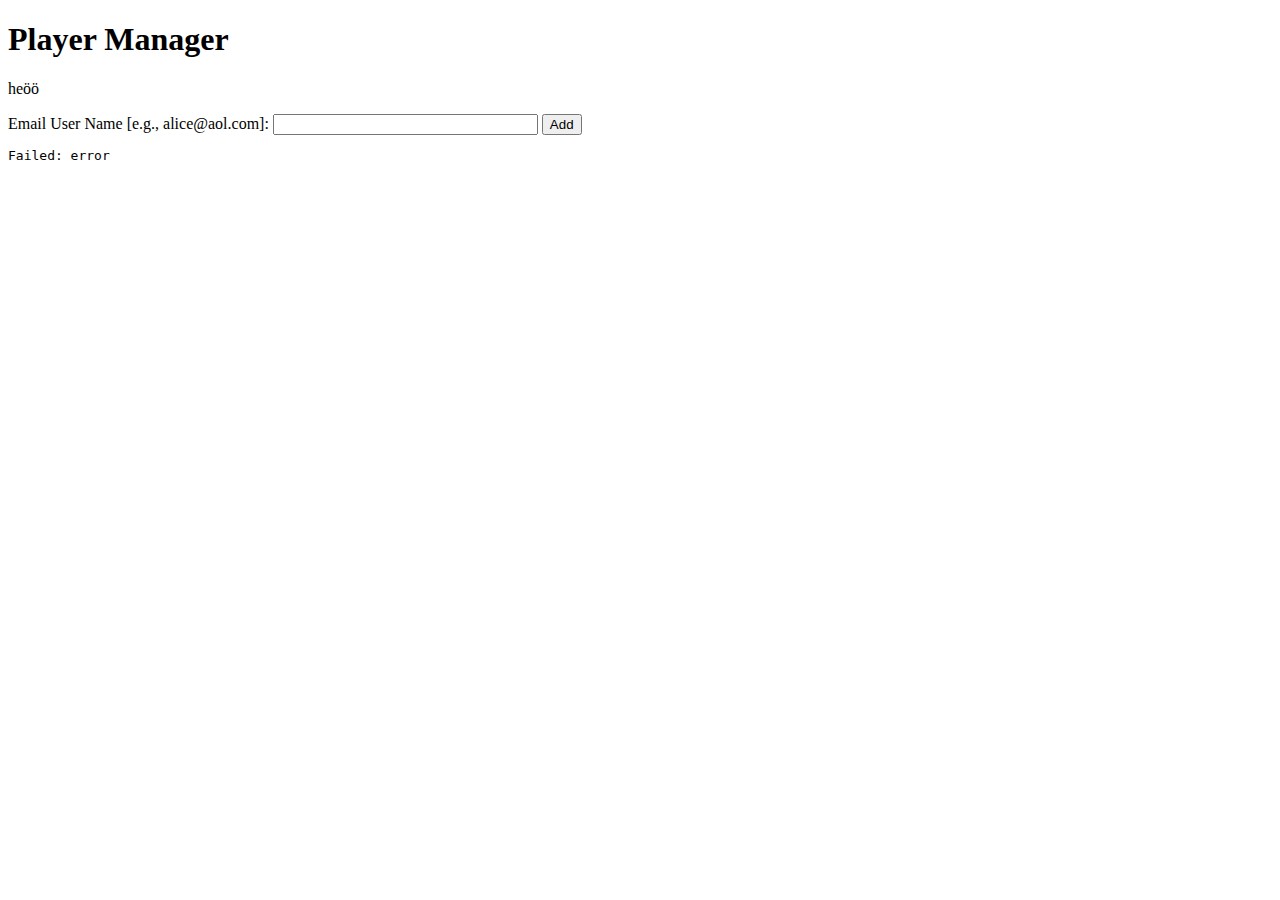
==== src/main/resources/static/index.html @ fffdbbd5 "..." ====
<!DOCTYPE html>
<html lang="en">
<head>
    <meta charset="UTF-8">
    <meta name="viewport" content="width=device-width, initial-scale=1.0">
    <meta http-equiv="X-UA-Compatible" content="ie=edge">
    <title>index.html</title>
</head>
<body>
    
    <h1>Player Manager</h1> 
    <p>heöö</p>
    <form action="" onsubmit="return false">
    
    <label>Email User Name [e.g., alice@aol.com]: <input id="email" type="text" size="30"></label>
    <button id="add_player">Add</button>
    <br>
    <pre id="output"></pre>
    
    </form> 


<script src="https://code.jquery.com/jquery-2.2.0.js"></script>
<script src="manager.js"></script>


</body>
</html>
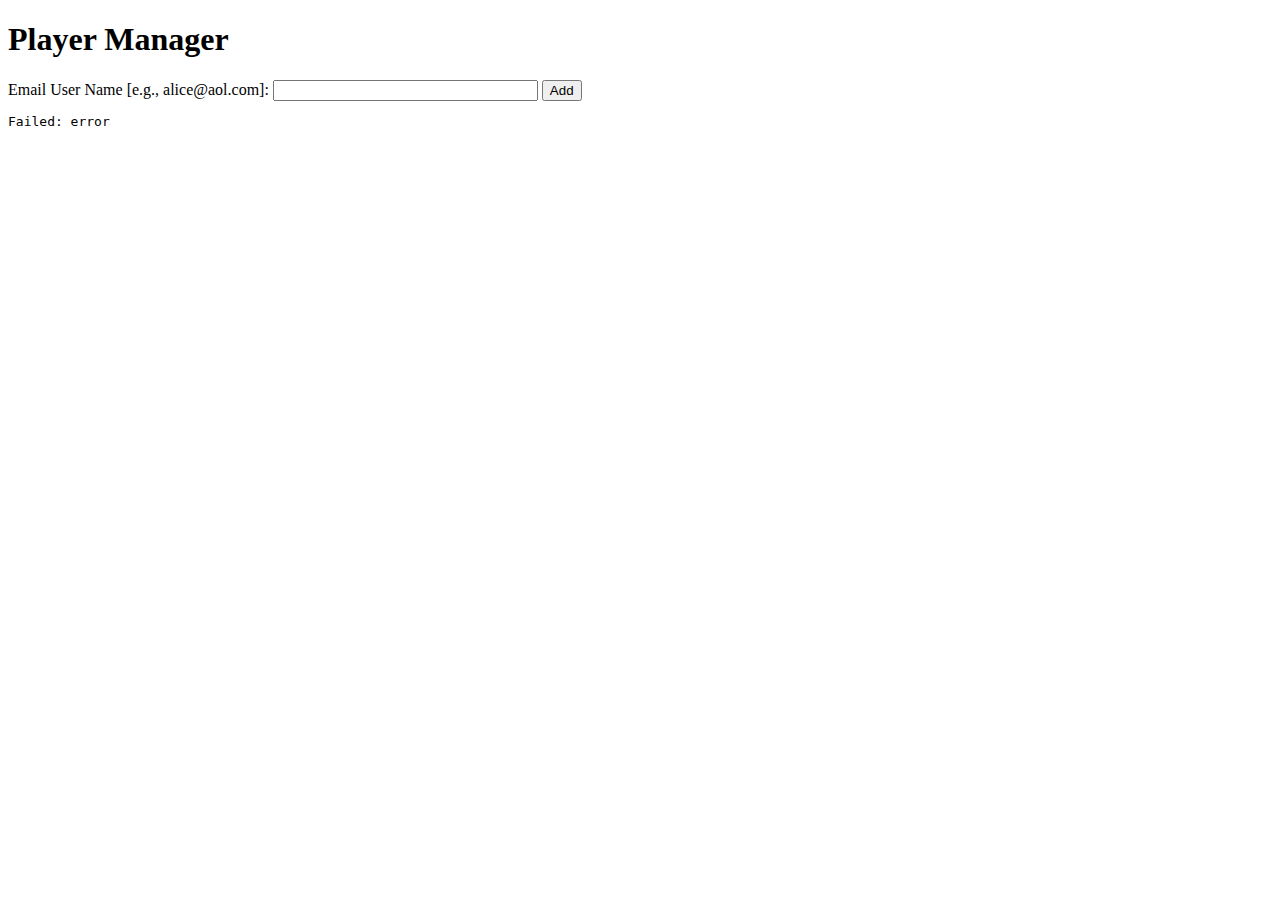
==== commit 9c723e55: "a little bit of chaos" ====
--- a/src/main/resources/static/index.html
+++ b/src/main/resources/static/index.html
@@ -8,8 +8,7 @@
 </head>
 <body>
     
-    <h1>Player Manager</h1> 
-    <p>heöö</p>
+    <h1>Player Manager</h1>
     <form action="" onsubmit="return false">
     
     <label>Email User Name [e.g., alice@aol.com]: <input id="email" type="text" size="30"></label>
